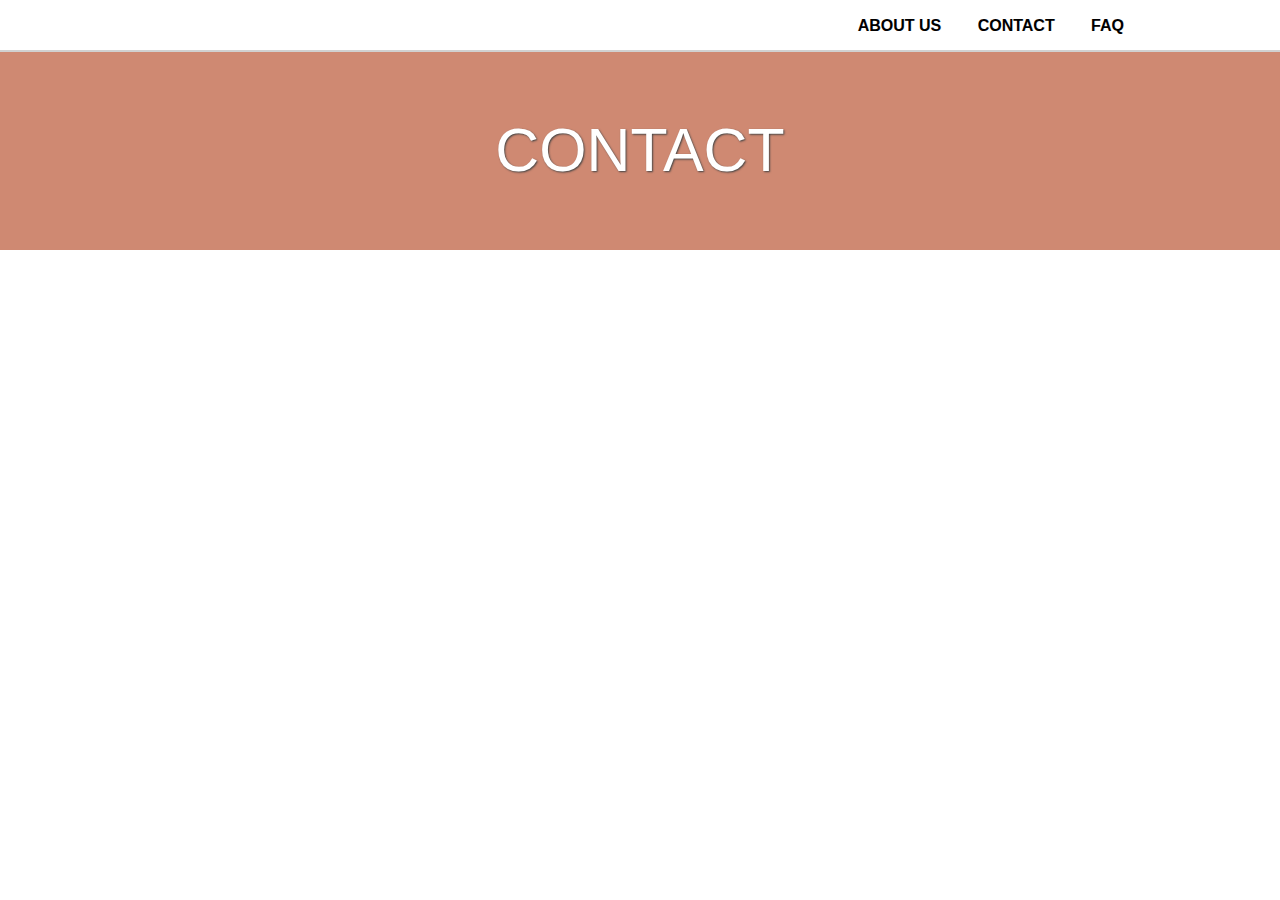
==== contact.html @ a28aef15 "modified about and contact pgs" ====
<!DOCTYPE html>
<html>
	<head>
		<link rel="stylesheet" type="text/css" href="style.css">
		<style>
		html{
			margin: 0;
			padding: 0;
			font-family: 'Open Sans', sans-serif;
			/*font-family: 'Roboto', sans-serif;*/
		}	

		body{
			margin: 0;
			padding: 0;
		}

		</style>
	</head>

	<body>
		<div class="header-container">
			<div class="header"> 
				<div class="header-logo" align="center">
					<a href="edibags.html"> </a>
				</div>
				<div class="nav-container">
					<ul>
						<li> <a href="about.html"> ABOUT US </a> </li>
						<li> <a href="contact.html"> CONTACT </a> </li>
						<li> <a href="edibags.html"> FAQ </a> </li>
					</ul>
				</div>
			</div> 
		</div>

		<div class="banner-wrapper">
			<div class="banner">
				<span> CONTACT </span>
			</div>
			<div class="banner-overlay"></div>
		</div>
		
	</body>
</html>
---- style.css ----
html{
			margin: 0;
			padding: 0;
			font-family: 'Open Sans', sans-serif;
			/*font-family: 'Roboto', sans-serif;*/
		}	

		body{
			margin: 0;
			padding: 0;
		}

		@font-face {
			font-family: 'DHF_Quintas_Diary';
			src:	local('fonts/DHF_Quintas_Diary.otf'),
						url('fonts/DHF_Quintas_Diary.otf')
						format('opentype');
		}
		
		.header-container{
			position: fixed;
			background-color: #FFF; 
			width: 100%;
			height: 50px;
			top: 0;
			margin: 0;
			padding: 0;
			z-index: 3;
			border-bottom: 2px solid #D1D1D1;
			/*box-shadow: 0px 1px 4px #000;*/
			/*opacity: .95;*/
		}

		.header {
			max-width: 1000px;
			height: 50px;
			margin: 0 auto;
		}

		.header-logo{
			display: inline-block;
			margin-top: .2em;
			float: left;
		}
		
		.header-logo a{
			display: inline-block;
			width: 100px;
			height: 41px;
			background-image: url(https://farm9.staticflickr.com/8645/16200269726_aa0858116e_t.jpg);
			background-repeat: no-repeat;
			background-position: left;
		}

		.nav-container {
			float:right;
			position: relative;
			top: 3%;
			/*margin-top: -1em;*/
		}

		.nav-container ul li {
			display: inline;
			padding: .2em 1em;
		}

		.nav-container ul li a{
			color: #000;
			text-decoration: none;
			font-weight: 700;
			text-shadow: .4px .3px #E7E6E6;

			/*transition: color 0.5s linear;*/
		}
		.nav-container ul li a:hover{
			color: #BBD656;
		}

		.banner-wrapper {
			width: 100%;
			position: relative;
		}

		.banner {
			display: block;
			/*position: relative;*/
			/* photo credit to Lars P. on flickr https://www.flickr.com/photos/lars_p/ */
			background-image: url(https://farm5.staticflickr.com/4136/4911238308_f9325ce590_b.jpg);
			background-size: cover;
			background-position: center;
			width: 100%;
			height: 200px;
			margin-top: 50px;
			margin-bottom: 0;
			/*z-index: 1;*/
		}

		.banner-overlay {
			position: absolute;
			background-color: #B64926;
			opacity: .65;
			height: 200px;
			width:100%;
			top:0;
			/*margin: 0;*/
		}

		.edibags {
			/*font-family: 'Shadows Into Light Two', cursive;*/
			font-family: 'DHF_Quintas_Diary';
			font-size: 1.5em;
		}

/*		.banner span {
			display: block;
			max-width: 1000px;
			margin-left: auto;
			margin-right: auto;
			font-size: 1.3em;
			padding: 80px;
			color: #FFF;
		}*/

		.banner span{
			display: block;
			position: absolute;
			z-index: 2;
			text-align: center;
			line-height: 200px;
			width: 100%;
			height: 200px;
			color: #FFF;
			font-size: 3.8em;
			text-shadow: 1px 1px 2px #444;
		}
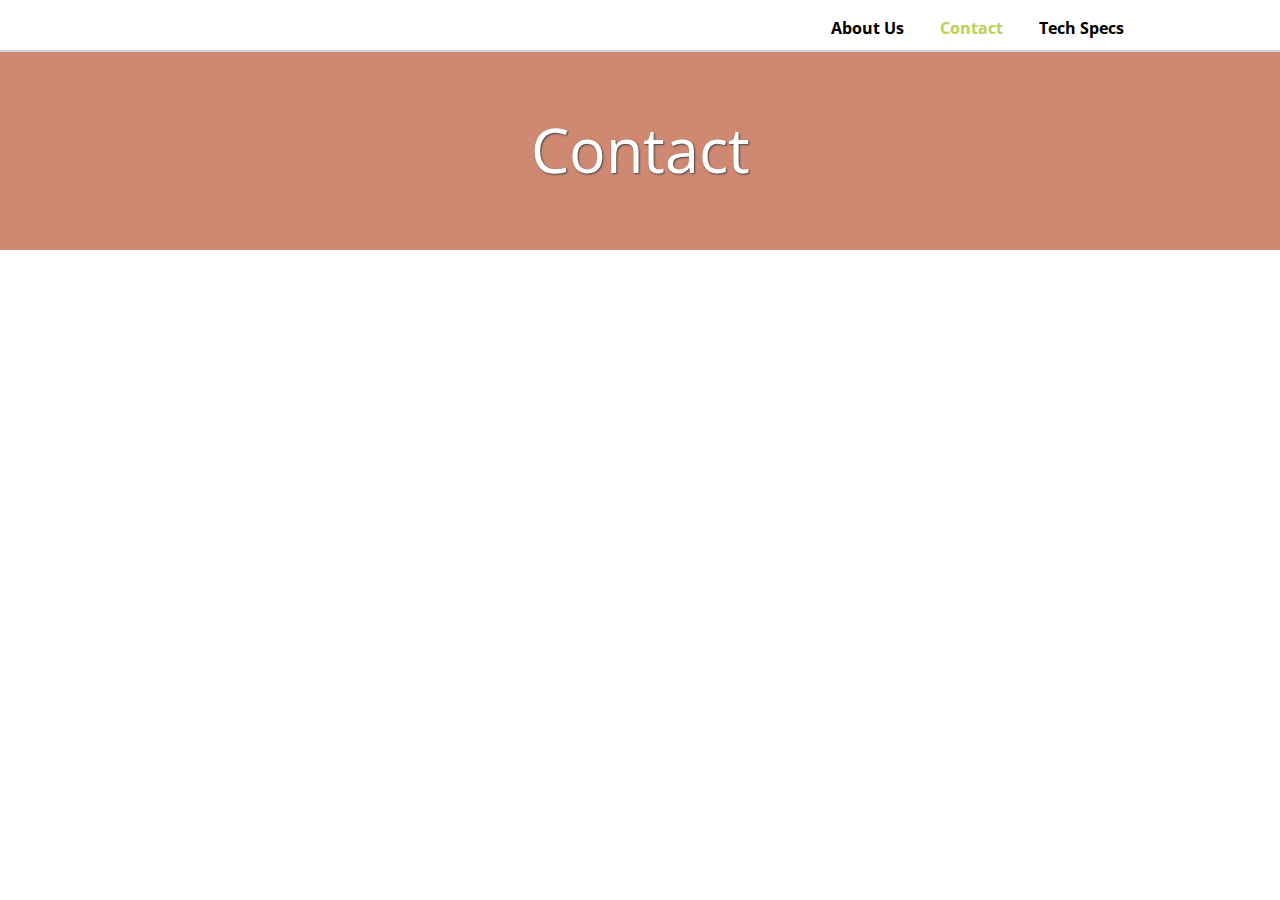
==== commit b0676e38: "fixed white strip around bags image" ====
--- a/contact.html
+++ b/contact.html
@@ -1,34 +1,24 @@
 <!DOCTYPE html>
 <html>
 	<head>
+		<link href='http://fonts.googleapis.com/css?family=Reenie+Beanie|Open+Sans:300italic,400,600,700,800,300|Shadows+Into+Light+Two|Nothing+You+Could+Do' rel='stylesheet' type='text/css'>
+		<!-- <link href='/dhf_quintas_diary_demo/DHF_Quintas_Diary.otf' rel='stylesheet' type='text/css'> -->
+	
+		<link href='http://fonts.googleapis.com/css?family=Roboto:500,900,100,300,700,400' rel='stylesheet' type='text/css'>
 		<link rel="stylesheet" type="text/css" href="style.css">
-		<style>
-		html{
-			margin: 0;
-			padding: 0;
-			font-family: 'Open Sans', sans-serif;
-			/*font-family: 'Roboto', sans-serif;*/
-		}	
-
-		body{
-			margin: 0;
-			padding: 0;
-		}
-
-		</style>
 	</head>
 
 	<body>
 		<div class="header-container">
 			<div class="header"> 
 				<div class="header-logo" align="center">
-					<a href="edibags.html"> </a>
+					<a href="home.html"> </a>
 				</div>
 				<div class="nav-container">
 					<ul>
-						<li> <a href="about.html"> ABOUT US </a> </li>
-						<li> <a href="contact.html"> CONTACT </a> </li>
-						<li> <a href="edibags.html"> FAQ </a> </li>
+						<li> <a href="about.html"> About Us </a> </li>
+						<li> <a class="selected" href="contact.html"> Contact </a> </li>
+						<li> <a href="specs.html"> Tech Specs </a> </li>
 					</ul>
 				</div>
 			</div> 
@@ -36,7 +26,7 @@
 
 		<div class="banner-wrapper">
 			<div class="banner">
-				<span> CONTACT </span>
+				<span> Contact </span>
 			</div>
 			<div class="banner-overlay"></div>
 		</div>
--- a/style.css
+++ b/style.css
@@ -69,10 +69,11 @@
 			text-decoration: none;
 			font-weight: 700;
 			text-shadow: .4px .3px #E7E6E6;
+			/*letter-spacing: .5px;*/
 
-			/*transition: color 0.5s linear;*/
+			/*transition-property: color 0.5s linear;*/
 		}
-		.nav-container ul li a:hover{
+		.nav-container ul li a:hover, .nav-container ul li a.selected{
 			color: #BBD656;
 		}
 
@@ -134,3 +135,26 @@
 			text-shadow: 1px 1px 2px #444;
 		}
 
+		.footer-container{
+			background-color: #000; 
+			width: 100%;
+			height: 50px;
+			bottom: 0;
+			margin: 0;
+			padding: 0;
+			z-index: 3;
+			/*opacity: .95;*/
+		}
+
+		.footer {
+			max-width: 1000px;
+			height: 50px;
+			margin: 0 auto;
+		}
+
+		.footer-logo{
+			display: inline-block;
+			margin-top: .2em;
+			float: left;
+		}
+
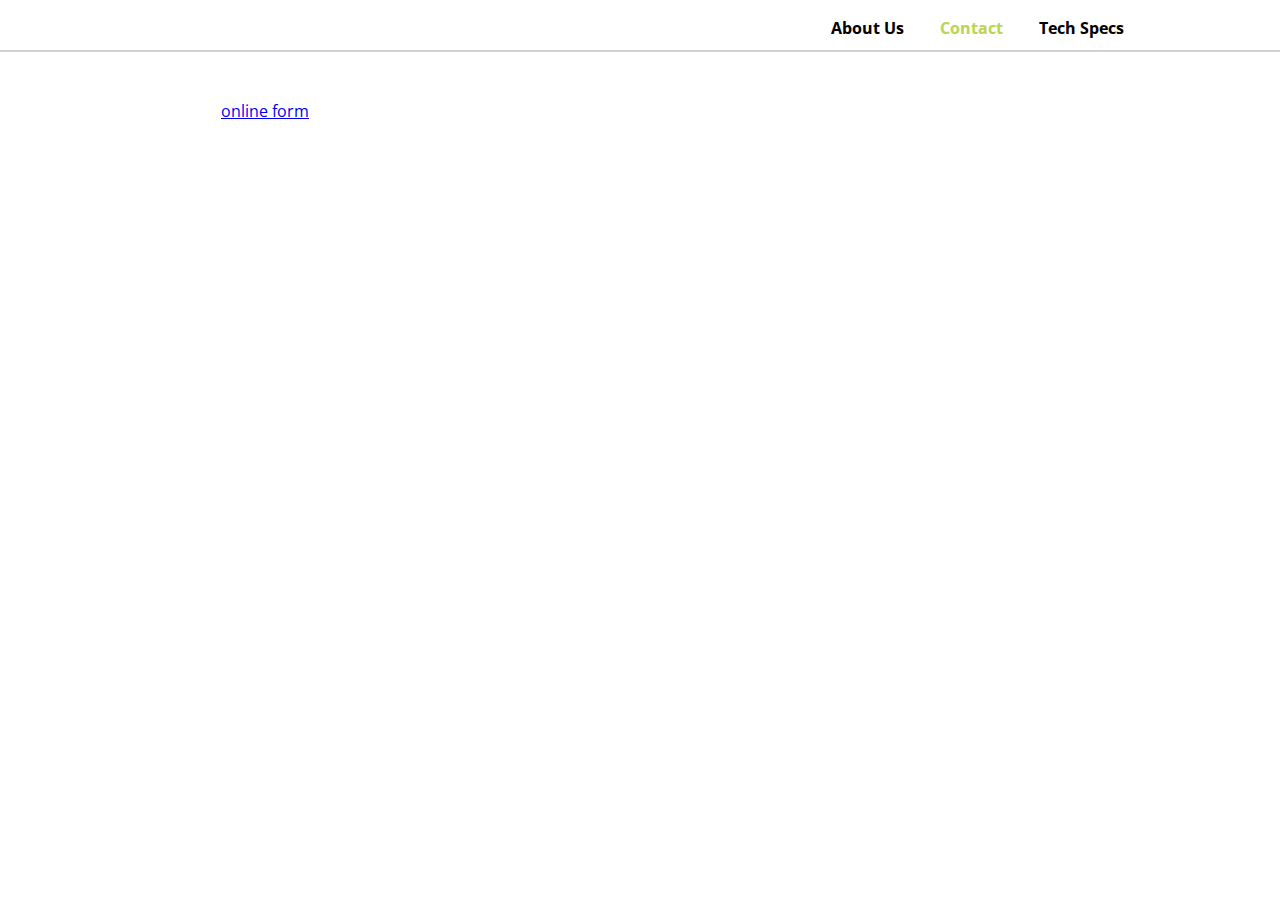
==== commit 97488ed8: "removed banner from contact and about" ====
--- a/contact.html
+++ b/contact.html
@@ -6,6 +6,50 @@
 	
 		<link href='http://fonts.googleapis.com/css?family=Roboto:500,900,100,300,700,400' rel='stylesheet' type='text/css'>
 		<link rel="stylesheet" type="text/css" href="style.css">
+
+		<style>
+
+		html{
+			color: #FFF;
+		}
+
+		.partners-wrapper{
+			width: 100%;
+			margin-top:50px;
+		}
+
+		.partners{
+			display: table;
+			width: 100%;
+		}
+
+		.partners span{
+			display: table-cell;
+			max-width: 1000px;
+			color: #000;
+			font-size: 1.3em;
+		}
+
+		.partners h1{
+			font-size: 1.5em;
+		}
+
+
+		.form-wrapper{
+			display: block;
+			width: 100%;
+		}
+
+		.form{
+			display: block;
+			max-width: 1000px;
+			margin-top: 50px;
+			margin-left: auto;
+			margin-right: auto;
+			padding: 50px;
+		}
+
+		</style>
 	</head>
 
 	<body>
@@ -24,12 +68,39 @@
 			</div> 
 		</div>
 
-		<div class="banner-wrapper">
-			<div class="banner">
-				<span> Contact </span>
+<!-- 		<div class="partners-wrapper">
+			<div class="partners">
+				<span><h1>Partners</h1>We're looking for partners!</span>
 			</div>
-			<div class="banner-overlay"></div>
+		</div> -->
+
+
+
+		<!-- <div class="form-wrapper"> -->
+		<div class="form">
+			<div id="wufoo-z32bhkm024zqre">
+				Fill out my <a href="https://edibags.wufoo.com/forms/z32bhkm024zqre">online form</a>.
+				</div>
+				<!-- <div id="wuf-adv" style="font-family:inherit;font-size: small;color:#a7a7a7;text-align:center;display:block;">Use <a href="http://www.wufoo.com/gallery/templates/">Wufoo templates</a> to make your own HTML forms.</div> -->
+				<script type="text/javascript">var z32bhkm024zqre;(function(d, t) {
+				var s = d.createElement(t), options = {
+				'userName':'edibags',
+				'formHash':'z32bhkm024zqre',
+				'autoResize':true,
+				'height':'573',
+				'async':true,
+				'host':'wufoo.com',
+				'header':'show',
+				'ssl':true};
+				s.src = ('https:' == d.location.protocol ? 'https://' : 'http://') + 'www.wufoo.com/scripts/embed/form.js';
+				s.onload = s.onreadystatechange = function() {
+				var rs = this.readyState; if (rs) if (rs != 'complete') if (rs != 'loaded') return;
+				try { z32bhkm024zqre = new WufooForm();z32bhkm024zqre.initialize(options);z32bhkm024zqre.display(); } catch (e) {}};
+				var scr = d.getElementsByTagName(t)[0], par = scr.parentNode; par.insertBefore(s, scr);
+				})(document, 'script');</script>
 		</div>
+		<!-- </div> -->
+
 		
 	</body>
 </html>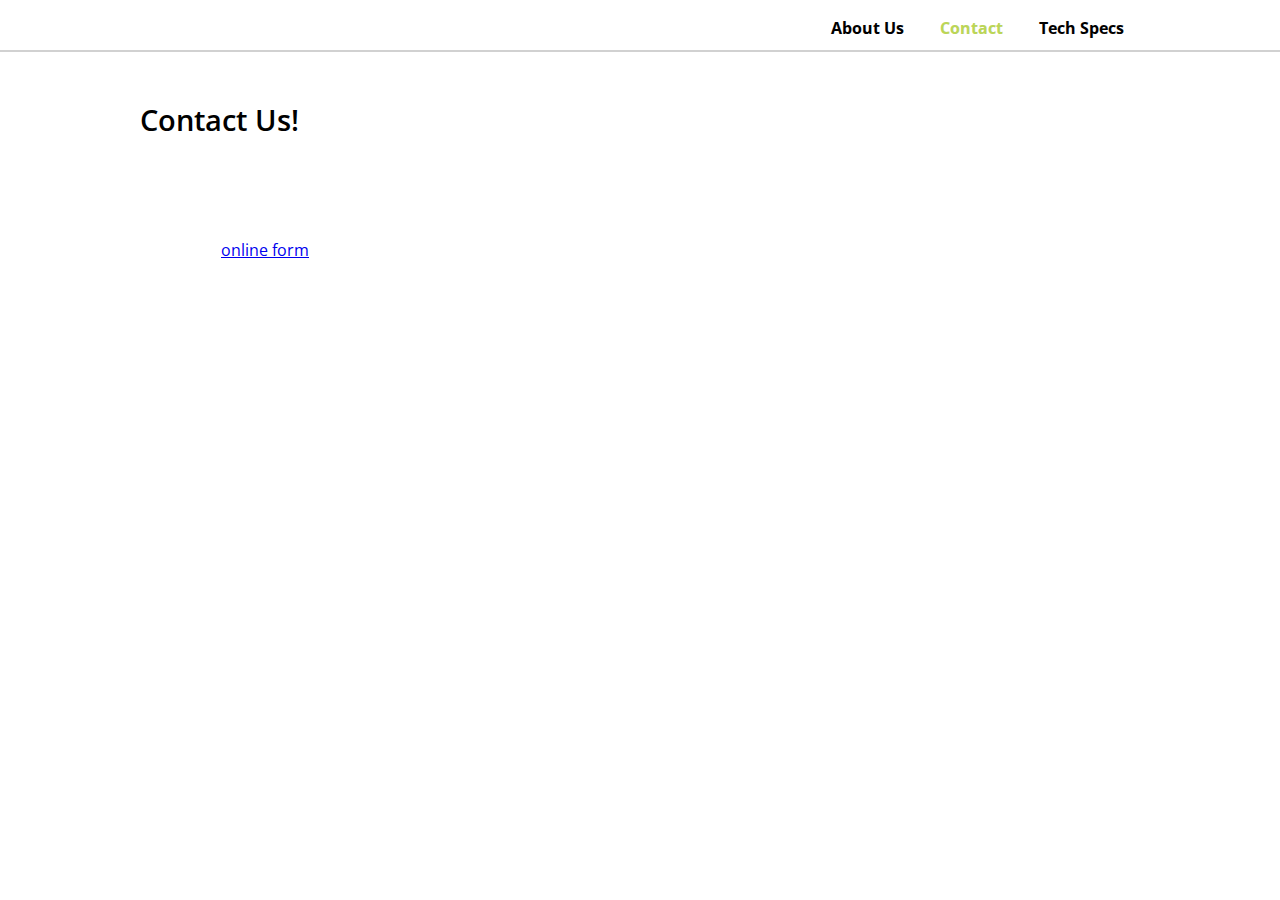
==== commit 50899656: "removed banner from tech specs" ====
--- a/contact.html
+++ b/contact.html
@@ -34,6 +34,9 @@
 			font-size: 1.5em;
 		}
 
+		p{
+			color: #000;
+		}
 
 		.form-wrapper{
 			display: block;
@@ -74,6 +77,11 @@
 			</div>
 		</div> -->
 
+		<div class="title-wrapper">
+			<div class="title">
+				<span>Contact Us!</span>
+			</div>
+		</div>
 
 
 		<!-- <div class="form-wrapper"> -->
--- a/style.css
+++ b/style.css
@@ -135,6 +135,29 @@
 			text-shadow: 1px 1px 2px #444;
 		}
 
+
+		.title-wrapper{
+			width: 100%;
+		}
+
+		.title{
+			display: block;
+			max-width: 1000px;
+			margin-left: auto;
+			margin-right: auto;
+			margin-top: 50px;
+		}
+
+		.title span{
+			display: inline-block;
+			max-width: 1000px;
+			color: #000;
+			font-size: 1.8em;
+			padding-top: 50px;
+			font-weight: 600;
+		}
+
+
 		.footer-container{
 			background-color: #000; 
 			width: 100%;
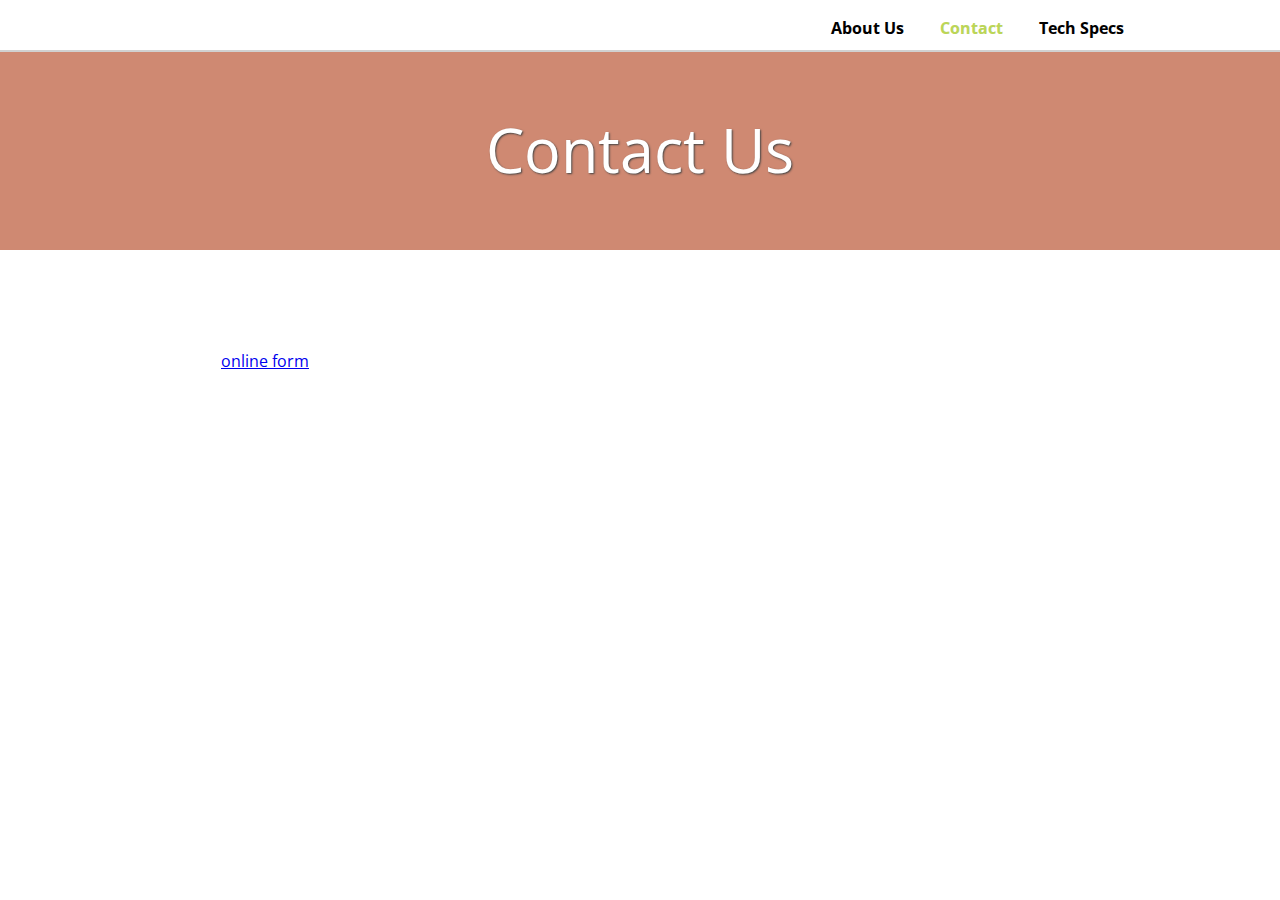
==== commit b533c077: "added banner to specs" ====
--- a/contact.html
+++ b/contact.html
@@ -71,17 +71,18 @@
 			</div> 
 		</div>
 
-<!-- 		<div class="partners-wrapper">
-			<div class="partners">
-				<span><h1>Partners</h1>We're looking for partners!</span>
+		<div class="banner-wrapper">
+			<div class="banner">
+				<span> Contact Us </span>
 			</div>
-		</div> -->
+			<div class="banner-overlay"></div>
+		</div>
 
-		<div class="title-wrapper">
+<!-- 		<div class="title-wrapper">
 			<div class="title">
 				<span>Contact Us!</span>
 			</div>
-		</div>
+		</div> -->
 
 
 		<!-- <div class="form-wrapper"> -->
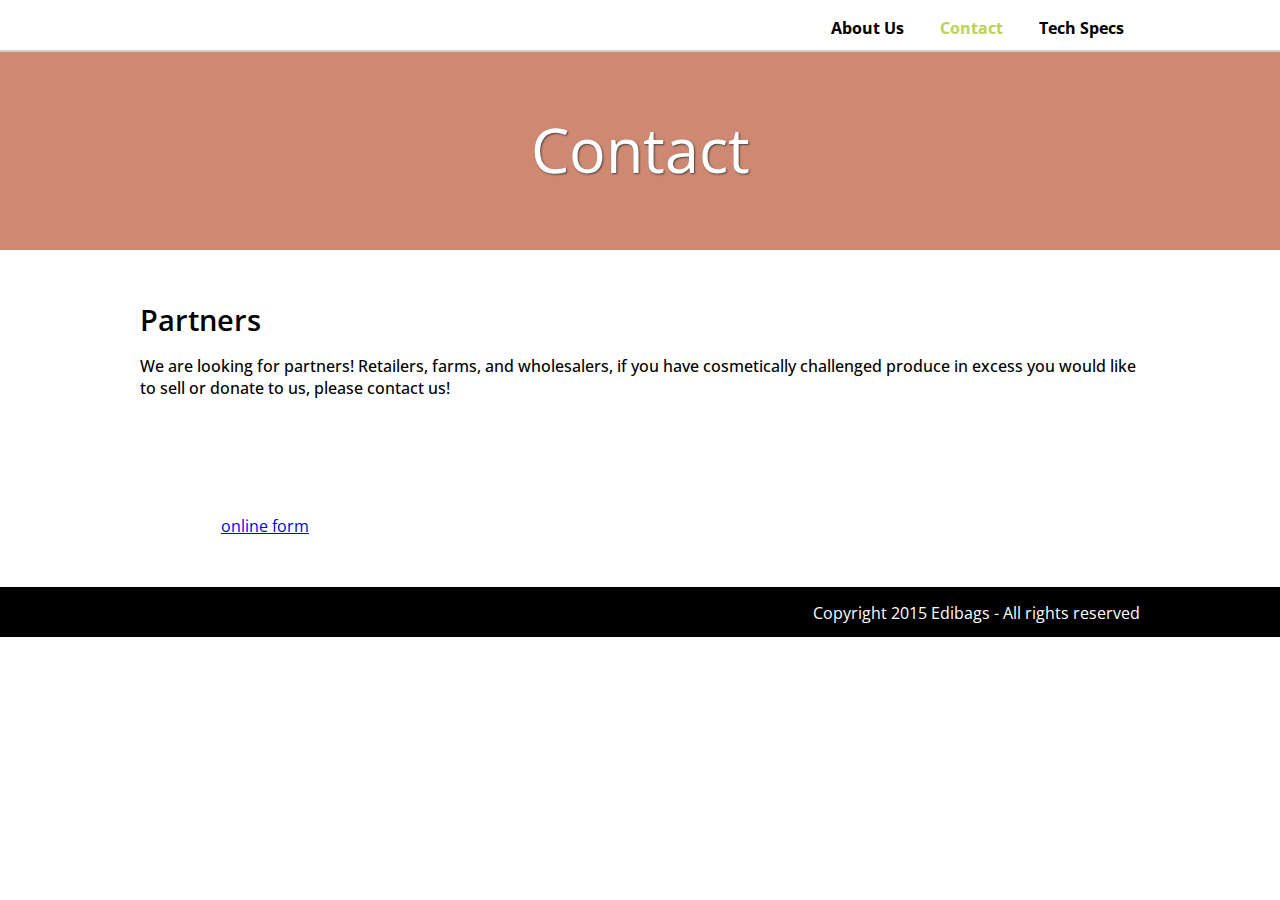
==== commit 3d05d5bd: "added footers to all pages and bags to home page" ====
--- a/contact.html
+++ b/contact.html
@@ -73,16 +73,17 @@
 
 		<div class="banner-wrapper">
 			<div class="banner">
-				<span> Contact Us </span>
+				<span>Contact</span>
 			</div>
 			<div class="banner-overlay"></div>
 		</div>
 
-<!-- 		<div class="title-wrapper">
+		<div class="title-wrapper">
 			<div class="title">
-				<span>Contact Us!</span>
+				<span>Partners</span>
+				<p>We are looking for partners! Retailers, farms, and wholesalers, if you have cosmetically challenged produce in excess you would like to sell or donate to us, please contact us!</p>
 			</div>
-		</div> -->
+		</div>
 
 
 		<!-- <div class="form-wrapper"> -->
@@ -110,6 +111,24 @@
 		</div>
 		<!-- </div> -->
 
+<!-- 		<div class="footer-container">
+			<div class="footer"> 
+				<div class="footer-logo"> 
+					<a href="home.html"> </a>
+				</div>
+				<span> Copyright 2015 Edibags - All rights reserved</span>
+			</div> 
+		</div> -->
+
+		<div class="footer-container">
+			<div class="footer"> 
+				<!-- <div class="footer-logo"> 
+					<a href="home.html"> </a>
+				</div> -->
+				<span> Copyright 2015 Edibags - All rights reserved</span>
+			</div> 
+		</div>
+
 		
 	</body>
 </html>--- a/style.css
+++ b/style.css
@@ -134,6 +134,12 @@
 			font-size: 3.8em;
 			text-shadow: 1px 1px 2px #444;
 		}
+/*
+		.banner span p{
+			line-height: 20px;
+			position: relative;
+			font-size: .3em;
+		}*/
 
 
 		.title-wrapper{
@@ -146,6 +152,8 @@
 			margin-left: auto;
 			margin-right: auto;
 			margin-top: 50px;
+			padding-left: 50px;
+			padding-right: 50px;
 		}
 
 		.title span{
@@ -153,10 +161,20 @@
 			max-width: 1000px;
 			color: #000;
 			font-size: 1.8em;
-			padding-top: 50px;
+			/*padding-top: 50px;*/
+			/*padding-left: 50px;*/
 			font-weight: 600;
 		}
 
+		.title p {
+			display: inline-block;
+			max-width: 1000px;
+			color: #000;
+			font-size: 1em;
+			/*padding-top: 50px;*/
+			/*padding-left: 50px;*/
+			font-weight: 500;
+		}
 
 		.footer-container{
 			background-color: #000; 
@@ -181,3 +199,43 @@
 			float: left;
 		}
 
+		.footer-logo a{
+			display: inline-block;
+			width: 100px;
+			height: 41px;
+			background-image: url(imgs/edibagsHQ100x41.png);
+			background-repeat: no-repeat;
+			background-position: left;
+		}
+
+		.footer span{
+			display: inline-block;
+			color: #FFF;
+			float: right;
+			padding-top: 15px;
+		}
+
+		.footer-nav {
+			float: left;
+			width: 704px;
+			height: 65px;
+			padding-top: 15px;
+			text-align: center;
+			/*margin-top: -1em;*/
+		}
+
+		.footer-nav ul li {
+			display: inline;
+			padding: .2em 1em;
+		}
+
+		.footer-nav ul li a{
+			color: #FFF;
+			text-decoration: none;
+			font-weight: 700;
+			text-shadow: .4px .3px #E7E6E6;
+		}
+		.footer-nav ul li a:hover{
+			color: #BBD656;
+		}
+
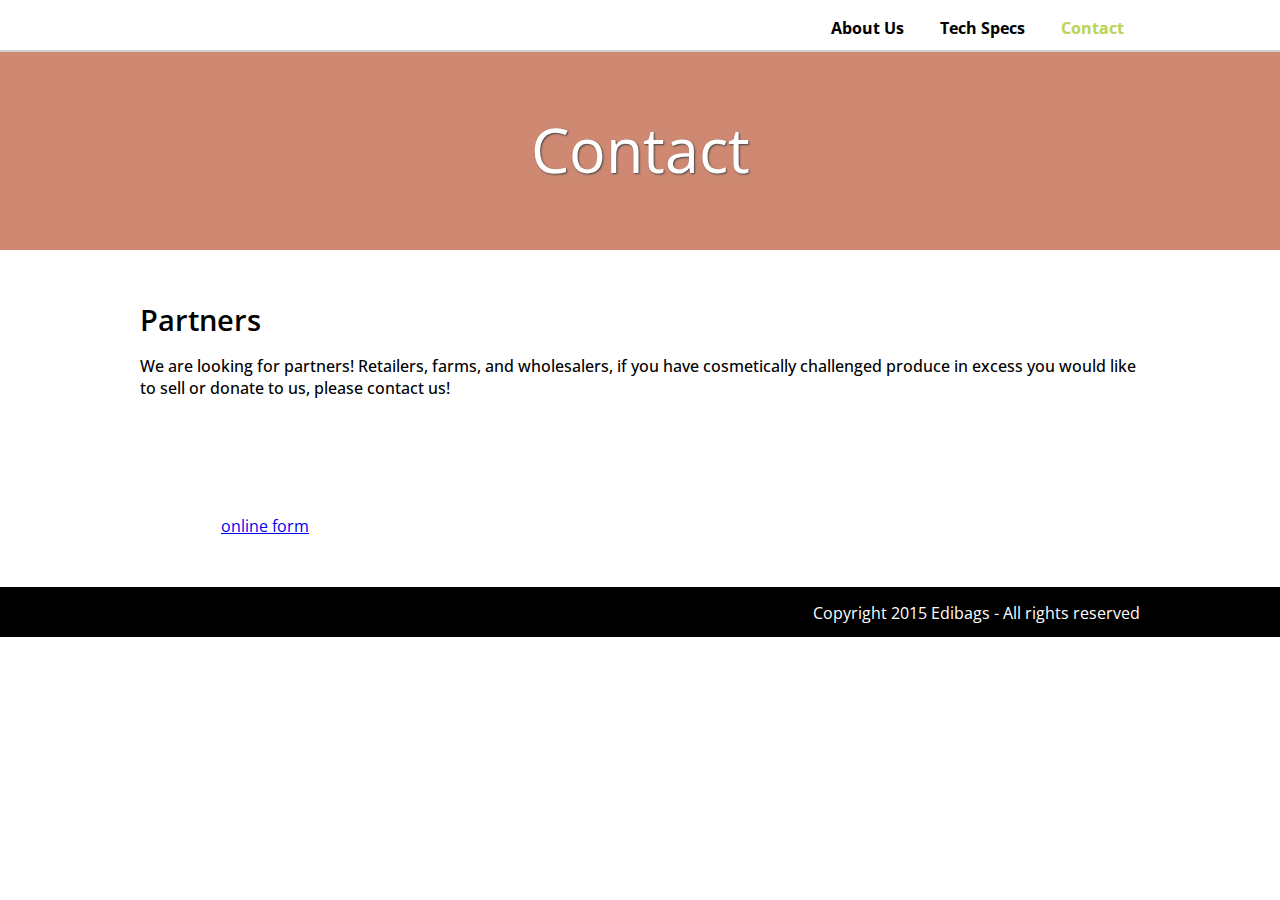
==== commit a862e54b: "moved nav bar items around" ====
--- a/contact.html
+++ b/contact.html
@@ -64,8 +64,8 @@
 				<div class="nav-container">
 					<ul>
 						<li> <a href="about.html"> About Us </a> </li>
+						<li> <a href="specs.html"> Tech Specs </a> </li>
 						<li> <a class="selected" href="contact.html"> Contact </a> </li>
-						<li> <a href="specs.html"> Tech Specs </a> </li>
 					</ul>
 				</div>
 			</div> 
